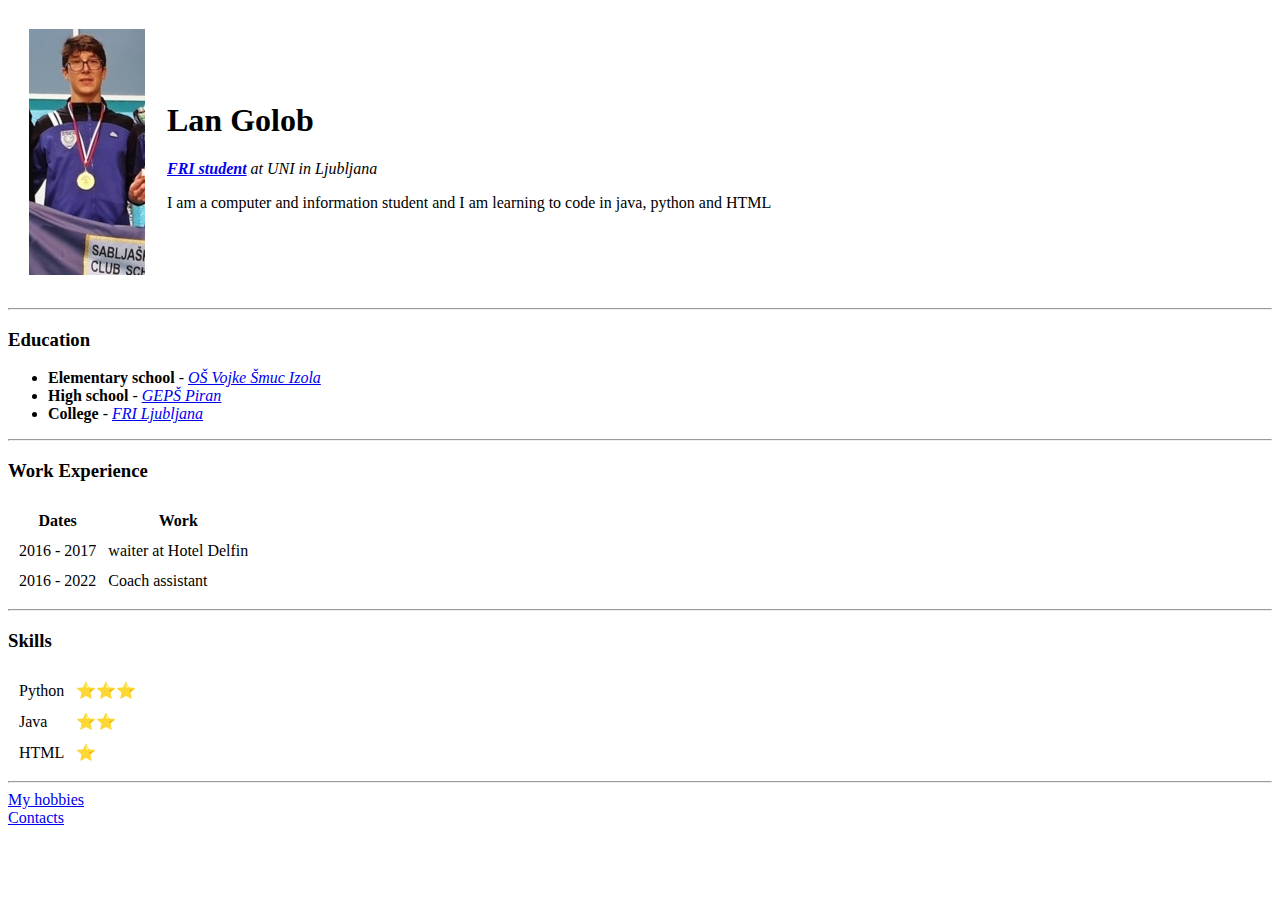
==== index.html @ aed9a2e5 "Add initial CV website files" ====
<!DOCTYPE html>
<html lang="en" dir="ltr">

<head>
  <meta charset="utf-8">
  <title>Lan's Personal Site</title>
</head>

<body>
  <table cellspacing="20">
    <tr>
      <td><img src="slika.jpg" alt="Lan Golob with club memebers"></td>
      <td>
        <h1>Lan Golob</h1>
        <p><em><strong><a href="https://fri.uni-lj.si/sl">FRI student</a></strong> at UNI in Ljubljana</em></p>
        <p>I am a computer and information student and I am learning to code
          in java, python and HTML</p>
      </td>
    </tr>
  </table>

  <hr>
  <h3>Education</h3>
  <ul>
    <li><strong>Elementary school</strong> - <em><a href="https://www.bing.com/search?q=os+vojke+smuc&cvid=029fd1939d6b4e069c0da9b6f4ccb1d5&aqs=edge.0.0j69i57j0l5j69i64.2682j0j1&pglt=171&FORM=ANNAB1&PC=HCTS">OŠ Vojke Šmuc Izola</a></em></li>
    <li><strong>High school</strong> - <em><a href="http://www.geps.si/">GEPŠ Piran</a></em></li>
    <li><strong>College</strong> - <em><a href="https://fri.uni-lj.si/sl">FRI Ljubljana</a></em></li>
  </ul>
  <hr>
  <h3>Work Experience</h3>
  <table cellspacing="10">
    <thead>
      <tr>
        <th>Dates</th>
        <th>Work</th>
      </tr>
    </thead>
    <tbody>

    </tbody>
    <tr>
      <td>2016 - 2017</td>
      <td>waiter at Hotel Delfin</td>
    </tr>
    <tr>
      <td>2016 - 2022</td>
      <td>Coach assistant</td>
    </tr>
  </table>
  <hr>
  <h3>Skills</h3>

  <table cellspacing="10">
    <tr>
      <td>Python</td>
      <td>⭐⭐⭐</td>
    </tr>
    <tr>
      <td>Java</td>
      <td>⭐⭐</td>
    </tr>
    <tr>
      <td>HTML</td>
      <td>⭐</td>
    </tr>
  </table>


  <hr>
  <a href="hobbies.html">My hobbies</a><br>
  <a href="contacts.html">Contacts</a>
</body>

</html>
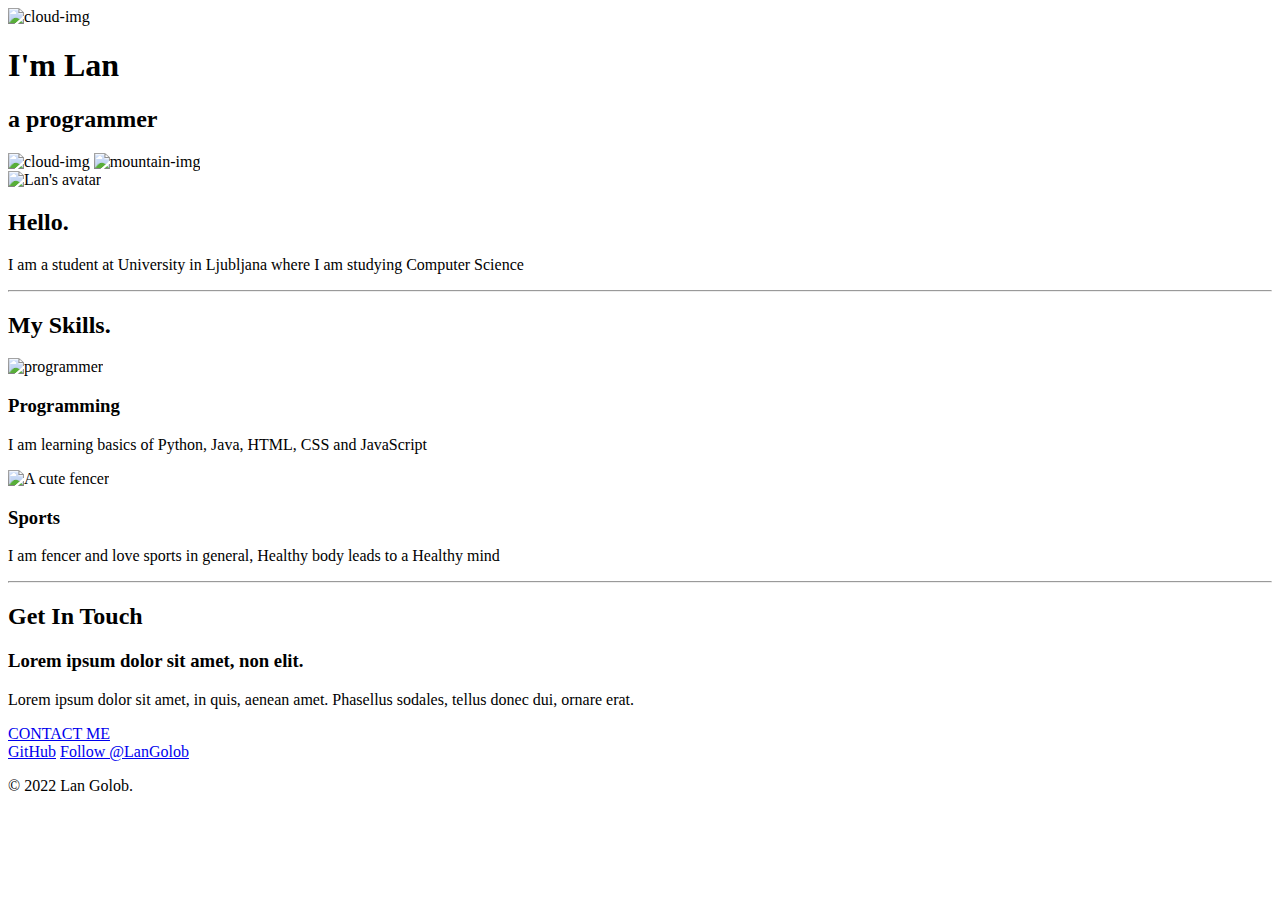
==== commit c09cedd1: "Add files via upload" ====
--- a/index.html
+++ b/index.html
@@ -3,72 +3,62 @@
 
 <head>
   <meta charset="utf-8">
-  <title>Lan's Personal Site</title>
+  <title>Lan Golob</title>
+  <link rel="stylesheet" href="css/styles.css">
+  <link rel="icon" href="favicon.ico">
+  <link rel="preconnect" href="https://fonts.googleapis.com">
+  <link rel="preconnect" href="https://fonts.gstatic.com" crossorigin>
+  <link href="https://fonts.googleapis.com/css2?family=Merriweather&family=Montserrat&family=Sacramento&display=swap" rel="stylesheet">
 </head>
 
 <body>
-  <table cellspacing="20">
-    <tr>
-      <td><img src="slika.jpg" alt="Lan Golob with club memebers"></td>
-      <td>
-        <h1>Lan Golob</h1>
-        <p><em><strong><a href="https://fri.uni-lj.si/sl">FRI student</a></strong> at UNI in Ljubljana</em></p>
-        <p>I am a computer and information student and I am learning to code
-          in java, python and HTML</p>
-      </td>
-    </tr>
-  </table>
+  <div class="top-container">
+    <img class="top-cloud" src="images/cloud.png" alt="cloud-img">
+    <h1>I'm Lan</h1>
+    <h2>a programmer</h2>
+    <img class="bottom-cloud" src="images/cloud.png" alt="cloud-img">
+    <img src="images/mountain.png" alt="mountain-img">
+  </div>
 
-  <hr>
-  <h3>Education</h3>
-  <ul>
-    <li><strong>Elementary school</strong> - <em><a href="https://www.bing.com/search?q=os+vojke+smuc&cvid=029fd1939d6b4e069c0da9b6f4ccb1d5&aqs=edge.0.0j69i57j0l5j69i64.2682j0j1&pglt=171&FORM=ANNAB1&PC=HCTS">OŠ Vojke Šmuc Izola</a></em></li>
-    <li><strong>High school</strong> - <em><a href="http://www.geps.si/">GEPŠ Piran</a></em></li>
-    <li><strong>College</strong> - <em><a href="https://fri.uni-lj.si/sl">FRI Ljubljana</a></em></li>
-  </ul>
-  <hr>
-  <h3>Work Experience</h3>
-  <table cellspacing="10">
-    <thead>
-      <tr>
-        <th>Dates</th>
-        <th>Work</th>
-      </tr>
-    </thead>
-    <tbody>
+  <div class="middle-container">
+    <div class="profile">
+      <img class="profile-picture" src="Images/user.png" alt="Lan's avatar">
+      <h2>Hello.</h2>
+      <p class="intro">I am a student at University in Ljubljana where I am studying <span>Computer Science</span></p>
+    </div>
+    <hr>
 
-    </tbody>
-    <tr>
-      <td>2016 - 2017</td>
-      <td>waiter at Hotel Delfin</td>
-    </tr>
-    <tr>
-      <td>2016 - 2022</td>
-      <td>Coach assistant</td>
-    </tr>
-  </table>
-  <hr>
-  <h3>Skills</h3>
+    <div class="skills">
+      <h2>My Skills.</h2>
+      <div class="skill-row">
+        <img class="programmer" src="Images/programmer.png" alt=programmer>
+        <h3>Programming</h3>
+        <p>I am learning basics of Python, Java, HTML, CSS and JavaScript</p>
+      </div>
 
-  <table cellspacing="10">
-    <tr>
-      <td>Python</td>
-      <td>⭐⭐⭐</td>
-    </tr>
-    <tr>
-      <td>Java</td>
-      <td>⭐⭐</td>
-    </tr>
-    <tr>
-      <td>HTML</td>
-      <td>⭐</td>
-    </tr>
-  </table>
+      <div class="skill-row">
+        <img class="fencer" src="Images/fencing.png" alt="A cute fencer">
+        <h3>Sports</h3>
+        <p>I am fencer and love sports in general, Healthy body leads to a Healthy mind</p>
+      </div>
+    </div>
+    <hr>
+    <div class="contact-me">
+      <h2>Get In Touch</h2>
+      <h3>Lorem ipsum dolor sit amet, non elit.</h3>
+      <p class="contact-message">Lorem ipsum dolor sit amet, in quis, aenean amet. Phasellus sodales, tellus donec dui, ornare erat.</p>
+      <a class="btn" href="mailto:lan.golob2@gmail.com">CONTACT ME</a>
+    </div>
+  </div>
 
 
-  <hr>
-  <a href="hobbies.html">My hobbies</a><br>
-  <a href="contacts.html">Contacts</a>
+  <div class="bottom-container">
+    <a class="footer-link" href="https://github.com/lg7891">GitHub</a>
+    <a href="https://twitter.com/LanGolob?ref_src=twsrc%5Etfw" class="twitter-follow-button" data-show-count="false">Follow @LanGolob</a>
+    <script async src="https://platform.twitter.com/widgets.js" charset="utf-8"></script>
+    <p class="copyright">© 2022 Lan Golob.</p>
+  </div>
+
 </body>
 
 </html>
